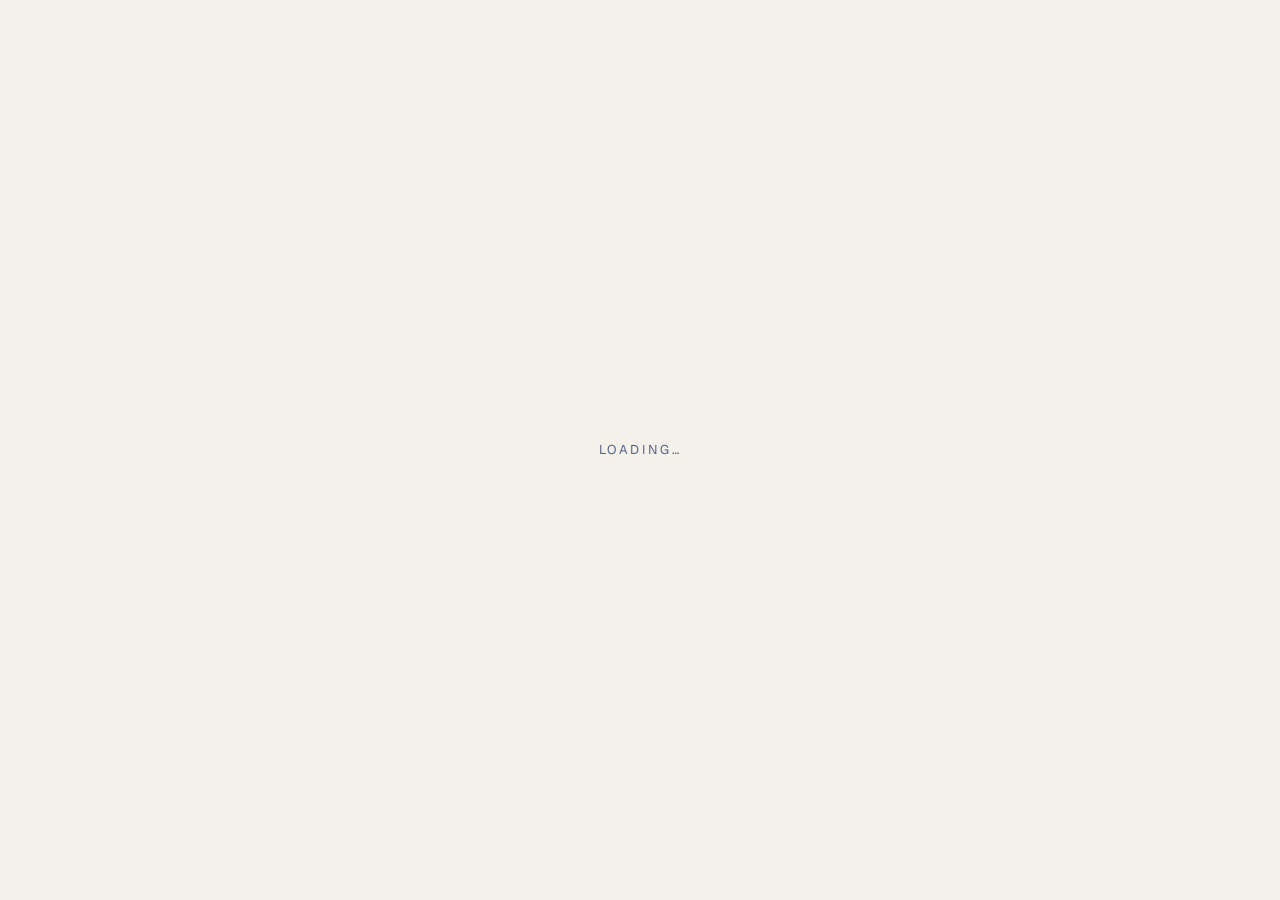
==== index.html @ 28b661fb "Portfolio site for Dr. Jerry Mathew Cinematic Three.js landing page (desktop), stacked layout (phone" ====
<!DOCTYPE html>
<html lang="en">
	<head>
		<meta charset="utf-8">
		<meta name="viewport" content="width=device-width, initial-scale=1">
		<title>Dr. Jerry Mathew | Orthopaedic surgeon and public leader</title>
		<meta name="description" content="Dr. Jerry Mathew: orthopaedic surgeon and public leader in Kerala.">
		<meta property="og:title" content="Dr. Jerry Mathew | Orthopaedic surgeon and public leader">
		<meta property="og:description" content="Dr. Jerry Mathew: orthopaedic surgeon and public leader in Kerala.">
		<meta property="og:type" content="website">
		<link rel="preconnect" href="https://fonts.googleapis.com"><link rel="preconnect" href="https://fonts.gstatic.com" crossorigin>
		<link rel="stylesheet" href="https://fonts.googleapis.com/css2?family=Fraunces:opsz,wght@9..144,400;9..144,500;9..144,600&family=Geist:wght@400;500;600&display=swap">
		<link rel="icon" href="data:image/svg+xml,%3Csvg xmlns='http://www.w3.org/2000/svg' viewBox='0 0 64 64'%3E%3Crect width='64' height='64' rx='14' fill='%230b1f4a'/%3E%3Ctext x='32' y='43' font-family='Georgia,serif' font-size='30' fill='%23f4f1ea' text-anchor='middle'%3EJM%3C/text%3E%3C/svg%3E">
		<link rel="stylesheet" href="main.css">
	</head>

	<body>
		<a class="skip" href="#story">Skip to content</a>
		<header id="bar">
			<a class="brand" href="#intro">Dr. Jerry Mathew</a>
			<nav aria-label="Sections"><ul id="nav"></ul></nav>
			<span id="progress" aria-hidden="true"></span>
		</header>

		<div id="stage" aria-hidden="true"></div>
		<div class="vignette" aria-hidden="true"></div>
		<main id="story"></main>
		<div id="scroll-height" aria-hidden="true"></div>
		<div id="loader" role="status">Loading…</div>
		<noscript><p class="noscript">This portfolio needs JavaScript to render its content.</p></noscript>

		<script type="importmap">
			{
				"imports": {
					"three": "https://unpkg.com/three@0.170.0/build/three.module.js",
					"lenis": "https://unpkg.com/lenis@1.1.18/dist/lenis.mjs"
				}
			}
		</script>
		<script type="module" src="main.js"></script>
	</body>
</html>
---- main.css ----
:root {
	--bg: #f4f1ea;
	--fg: #0b1f4a;
	--mute: #52628a;
	--line: rgba(11, 31, 74, 0.16);
	--accent: #2a56c6;
	--serif: "Iowan Old Style", "Palatino Linotype", Palatino, Georgia, serif;
	--sans: system-ui, -apple-system, "Segoe UI", Roboto, sans-serif;
}

* { box-sizing: border-box; margin: 0; padding: 0; }
html { background: var(--bg); color-scheme: light; }
body { background: var(--bg); color: var(--fg); font: 17px/1.6 var(--sans); overflow-x: hidden; -webkit-font-smoothing: antialiased; }
a { color: inherit; text-decoration-color: var(--line); text-underline-offset: 0.25em; }
a:hover { text-decoration-color: var(--accent); }
:focus-visible { outline: 2px solid var(--accent); outline-offset: 3px; }
h1, h2, h3 { font-family: var(--serif); font-weight: 400; line-height: 1.05; letter-spacing: -0.01em; }
h1 { font-size: clamp(3rem, 7vw, 6.5rem); }
h2 { font-size: clamp(2rem, 3.6vw, 3.4rem); margin-bottom: 1.2rem; }
h2.big { font-size: clamp(3rem, 6vw, 5.5rem); }
h3 { font-size: clamp(1.6rem, 2.6vw, 2.4rem); }
p + p, .copy > * + * { margin-top: 1rem; }
.eyebrow, .period, .cue { font: 600 0.72rem/1.4 var(--sans); letter-spacing: 0.18em; text-transform: uppercase; color: var(--accent); }
.lede { font-family: var(--serif); font-size: clamp(1.2rem, 1.8vw, 1.6rem); color: var(--fg); }
.sr-only { position: absolute; width: 1px; height: 1px; overflow: hidden; clip: rect(0 0 0 0); white-space: nowrap; }
.skip { position: fixed; left: 1rem; top: -4rem; z-index: 100; background: var(--fg); color: var(--bg); padding: 0.5rem 1rem; }
.skip:focus { top: 1rem; }
.noscript { padding: 2rem; }

button { font: inherit; color: var(--fg); background: none; border: 1px solid var(--line); padding: 0.55rem 1.1rem; cursor: pointer; transition: border-color 0.2s, color 0.2s; }
button:hover { border-color: var(--accent); color: var(--accent); }

.links, .tags { list-style: none; display: flex; flex-wrap: wrap; gap: 0.4rem 1.4rem; }
.tags li { color: var(--mute); font-size: 0.9rem; }
.tags li::before { content: "/ "; color: var(--accent); }
.tech, .role { color: var(--mute); font-size: 0.92rem; }
.actions { display: flex; flex-wrap: wrap; align-items: center; gap: 1rem 1.6rem; margin-top: 1.2rem; }
.xp { list-style: none; }
.xp li + li { margin-top: 1.6rem; }
.xp h3 { font-size: 1.4rem; margin: 0.2rem 0 0.5rem; }

/* header */
#bar { position: fixed; inset: 0 0 auto 0; z-index: 20; display: flex; align-items: center; gap: 1.5rem; padding: 1.2rem clamp(1rem, 4vw, 3rem); font-size: 0.8rem; letter-spacing: 0.08em; text-transform: uppercase; background: linear-gradient(var(--bg), transparent); }
#bar a { text-decoration: none; }
.brand { margin-right: auto; font-family: var(--serif); font-size: 1.1rem; letter-spacing: 0; text-transform: none; }
#nav { display: flex; gap: 1.6rem; list-style: none; }
#nav a { color: var(--mute); transition: color 0.2s; }
#nav a:hover, #nav a[aria-current] { color: var(--fg); }
.mode { color: var(--mute); }
.mode[hidden] { display: none; }
#progress { position: absolute; left: 0; right: 0; bottom: 0; height: 1px; background: var(--accent); transform: scaleX(0); transform-origin: left; display: none; }

#loader { position: fixed; inset: 0; z-index: 50; display: grid; place-items: center; background: var(--bg); color: var(--mute); font-size: 0.8rem; letter-spacing: 0.2em; text-transform: uppercase; transition: opacity 0.6s; }
#loader.done { opacity: 0; pointer-events: none; }

/* plain version (default / mobile / reduced motion) */
#stage, .vignette, #scroll-height { display: none; }
#story { max-width: 62rem; margin: 0 auto; padding: 7rem clamp(1rem, 5vw, 3rem) 4rem; }
#nav { display: none; }
.panel { padding: 4rem 0; border-top: 1px solid var(--line); }
.panel:first-child { border-top: 0; padding-top: 1rem; }
.cue { display: none; }
.portrait { margin-top: 2rem; max-width: 22rem; }
.portrait img { width: 100%; height: auto; display: block; }
.project { padding: 2.5rem 0; }
.project + .project { border-top: 1px solid var(--line); }
.project .media { margin-bottom: 1.2rem; }
.media img { width: 100%; height: auto; aspect-ratio: 16 / 10; object-fit: cover; display: block; background: #151517; }
.project-body { margin-top: 1rem; max-width: 40rem; }

dialog { margin: auto; width: min(46rem, calc(100vw - 2rem)); max-height: 90vh; overflow: auto; background: #121214; color: var(--fg); border: 1px solid var(--line); padding: clamp(1.2rem, 4vw, 2.5rem); }
dialog::backdrop { background: rgba(0, 0, 0, 0.75); }
dialog .media { margin: 1.2rem 0; }
dialog dl { display: grid; grid-template-columns: max-content 1fr; gap: 0.3rem 1.2rem; margin: 1.2rem 0; }
dialog dt { color: var(--accent); font-size: 0.75rem; letter-spacing: 0.14em; text-transform: uppercase; }
dialog .close { position: absolute; top: 0.8rem; right: 0.8rem; padding: 0.3rem 0.7rem; }

@media (min-width: 700px) {
	#nav { display: flex; }
	.panel[id="intro"] .portrait { max-width: 26rem; }
}

/* cinematic version */
.fx body { background: var(--bg); }
.fx #stage { display: block; position: fixed; inset: 0; }
.fx #stage canvas { display: block; }
.fx .vignette { display: block; position: fixed; inset: 0; pointer-events: none; background: radial-gradient(ellipse at 50% 45%, transparent 55%, rgba(0, 0, 0, 0.55) 100%); }
.fx #scroll-height { display: block; height: 1900vh; pointer-events: none; }
.fx #progress { display: block; }
.fx #story { position: fixed; inset: 0; max-width: none; margin: 0; padding: 0; pointer-events: none; }
.fx .panel { position: fixed; inset: 0; display: flex; align-items: center; padding: 5rem 6vw 3rem; border: 0; opacity: 0; visibility: hidden; will-change: opacity, transform; }
.fx .panel .copy { pointer-events: auto; width: min(34rem, 38vw); }
.fx .panel--left { justify-content: flex-start; }
.fx .panel--right { justify-content: flex-end; }
.fx #intro .copy > * { text-shadow: 0 1px 24px rgba(0, 0, 0, 0.6); }
.fx .cue { margin-top: 3rem; color: var(--mute); }
.fx .panel--work { align-items: flex-end; padding: 0; pointer-events: none; opacity: 1; }
.fx .project { position: fixed; left: 32vw; right: 5vw; bottom: 7vh; display: grid; grid-template-columns: 1fr 1.25fr; gap: 1rem 3rem; align-items: start; padding: 0; border: 0; opacity: 0; visibility: hidden; pointer-events: auto; will-change: opacity, transform; }
.fx .project-head { grid-column: 1; }
.fx .project-body { grid-column: 2; margin: 0; max-width: none; font-size: 0.98rem; }
.fx .project-body .actions { margin-top: 0.9rem; }

@media (prefers-reduced-motion: reduce) {
	* { transition: none !important; scroll-behavior: auto !important; }
}

/* long panels must fit short desktop windows */
.fx .xp li + li { margin-top: 0.9rem; }
.fx .xp h3 { font-size: 1.1rem; margin: 0.1rem 0 0.25rem; line-height: 1.2; }
.fx .xp p { font-size: 0.88rem; line-height: 1.45; margin: 0; }
.fx h2 { margin-bottom: 0.8rem; }

/* life: gold accents, CTA, stats, ticker, entrance */
h1 { background: linear-gradient(95deg, #fff 30%, #f6d58a 100%); -webkit-background-clip: text; background-clip: text; color: transparent; }
.fx #intro .copy > h1 { text-shadow: none; }
.fx .vignette { background: radial-gradient(ellipse at 50% 45%, transparent 60%, rgba(2, 6, 14, 0.5) 100%); }
#bar { background: linear-gradient(rgba(7, 17, 31, 0.85), transparent); }
#nav a[aria-current] { color: var(--accent); }
#progress { background: linear-gradient(90deg, var(--accent), #3ac1b0); height: 2px; }
.cta { display: inline-flex; align-items: center; gap: 0.6rem; padding: 0.55rem 1.1rem; border-radius: 999px; background: var(--accent); color: #111 !important; font-weight: 600; text-decoration: none; letter-spacing: 0.04em; text-transform: none; font-size: 0.85rem; transition: transform 0.2s, box-shadow 0.2s; }
.cta:hover { transform: translateY(-2px); box-shadow: 0 8px 28px rgba(240, 184, 74, 0.45); }
.cta i { width: 0.55rem; height: 0.55rem; border-radius: 50%; background: #1c8f4a; box-shadow: 0 0 0 0 rgba(28, 143, 74, 0.7); animation: pulse 1.8s infinite; }
.cta.big { padding: 0.8rem 1.6rem; font-size: 1rem; margin-top: 0.4rem; }
@keyframes pulse { 70% { box-shadow: 0 0 0 10px rgba(28, 143, 74, 0); } 100% { box-shadow: 0 0 0 0 rgba(28, 143, 74, 0); } }
.stats { list-style: none; display: flex; flex-wrap: wrap; gap: 0.8rem 2rem; margin-top: 1.4rem; }
.stats strong { display: block; font: 400 clamp(1.5rem, 2.4vw, 2.2rem)/1.1 var(--serif); color: var(--accent); font-variant-numeric: tabular-nums; }
.stats span { font-size: 0.72rem; letter-spacing: 0.14em; text-transform: uppercase; color: var(--mute); }
.ticker { position: fixed; left: 0; right: 0; bottom: 0; z-index: 15; overflow: hidden; padding: 0.55rem 0; font-size: 0.72rem; letter-spacing: 0.16em; text-transform: uppercase; color: var(--mute); background: rgba(7, 17, 31, 0.78); border-top: 1px solid var(--line); pointer-events: none; }
.ticker-track { display: flex; width: max-content; animation: ticker 60s linear infinite; }
.ticker ul { display: flex; list-style: none; }
.ticker li { white-space: nowrap; padding: 0 1.6rem; }
.ticker li::after { content: "✦"; margin-left: 3.2rem; color: var(--accent); }
@keyframes ticker { to { transform: translateX(-50%); } }
.fx .project { bottom: 9vh; }
.fx #story .panel { padding-bottom: 4rem; }
#story { padding-bottom: 6rem; }

@keyframes rise { from { opacity: 0; transform: translateY(26px); } to { opacity: 1; transform: none; } }
.fx #intro .copy > * { opacity: 0; }
.fx body.ready #intro .copy > * { animation: rise 0.9s cubic-bezier(0.2, 0.7, 0.2, 1) forwards; }
.ready #intro .copy > :nth-child(2) { animation-delay: 0.1s; } .ready #intro .copy > :nth-child(3) { animation-delay: 0.25s; }
.ready #intro .copy > :nth-child(4) { animation-delay: 0.4s; } .ready #intro .copy > :nth-child(5) { animation-delay: 0.55s; }
.ready #intro .copy > :nth-child(6) { animation-delay: 0.7s; }
@media (max-width: 700px) { #bar .cta { display: none; } .ticker { font-size: 0.65rem; } }
@media (prefers-reduced-motion: reduce) { .ticker-track, .cta i { animation: none !important; } }
.fx h1 { font-size: clamp(2.6rem, 5vw, 4.8rem); }
.fx .stats { gap: 0.6rem 1.4rem; margin-top: 1rem; }
.fx .panel { padding-top: 5.5rem; }
.fx .lede { font-size: clamp(1.05rem, 1.5vw, 1.35rem); }
.fx #intro .copy { width: min(38rem, 44vw); }
.fx .stats strong { font-size: 1.35rem; white-space: nowrap; }
.fx .project-body p { color: var(--fg); }

/* pearl white + navy */
h1 { background: linear-gradient(95deg, #0b1f4a 30%, #2a56c6 100%); -webkit-background-clip: text; background-clip: text; color: transparent; }
.fx #intro .copy > * { text-shadow: none; }
.fx .vignette { background: radial-gradient(ellipse at 50% 45%, transparent 62%, rgba(11, 31, 74, 0.1) 100%); }
#bar { background: linear-gradient(rgba(244, 241, 234, 0.92), rgba(244, 241, 234, 0)); }
#nav a[aria-current] { color: var(--fg); box-shadow: 0 2px 0 var(--accent); }
#progress { background: linear-gradient(90deg, #0b1f4a, #2a56c6); }
.cta { background: var(--fg); color: var(--bg) !important; }
.cta:hover { box-shadow: 0 8px 26px rgba(11, 31, 74, 0.3); }
.cta.ghost { background: transparent; color: var(--fg) !important; border: 1px solid var(--fg); }
.ctas { display: flex; flex-wrap: wrap; gap: 0.7rem; }
.stats strong { color: var(--accent); }
.ticker { background: #0b1f4a; color: #e9e6dc; border-top: 0; }
.ticker li::after { color: #8fb0ff; }
dialog { background: #fbfaf6; color: var(--fg); }
dialog::backdrop { background: rgba(11, 31, 74, 0.6); }
.media img { background: #dfe3ec; }
blockquote { font: italic 400 1.15rem/1.4 var(--serif); border-left: 3px solid var(--accent); padding-left: 1rem; margin-bottom: 1rem; }
.cards { list-style: none; display: grid; grid-template-columns: 1fr 1fr; gap: 0.8rem 1.4rem; }
.cards strong { display: block; font: 400 1.05rem/1.2 var(--serif); }
.cards span { display: block; font-size: 0.82rem; line-height: 1.4; color: var(--mute); }
.story { border-left: 3px solid var(--accent); padding-left: 0.9rem; font-size: 0.9rem; }
.press { list-style: none; font-size: 0.88rem; margin-top: 1rem; }
.press em { color: var(--accent); font-style: normal; font-weight: 600; }
.fx #expertise .copy, .fx #recognition .copy { width: min(35rem, 44vw); }
.fx blockquote { font-size: 1rem; }
.fx .cards { gap: 0.6rem 1.2rem; }
.fx .copy > * + * { margin-top: 0.7rem; }

.icons { list-style: none; display: flex; flex-wrap: wrap; gap: 0.7rem; }
a.icon { width: 2.9rem; height: 2.9rem; border-radius: 50%; border: 1px solid var(--fg); display: grid; place-items: center; text-decoration: none; transition: background 0.2s, color 0.2s, transform 0.2s; }
a.icon svg { width: 1.25rem; height: 1.25rem; fill: none; stroke: currentColor; stroke-width: 1.7; stroke-linecap: round; stroke-linejoin: round; }
a.icon:hover, a.icon:focus-visible { background: var(--fg); color: var(--bg); transform: translateY(-3px); }

.dash { list-style: none; display: grid; grid-template-columns: repeat(4, 1fr); gap: 1.4rem 1.6rem; margin-top: 1.4rem; }
.dash li { border-top: 2px solid var(--accent); padding-top: 0.7rem; }
.dash strong { display: block; font: 400 clamp(1.8rem, 3vw, 2.8rem)/1.05 var(--serif); font-variant-numeric: tabular-nums; white-space: nowrap; }
.dash span { font-size: 0.74rem; letter-spacing: 0.12em; text-transform: uppercase; color: var(--mute); }
.fx #dashboard .copy { width: min(44rem, 52vw); }
.fx .dash strong { font-size: clamp(1.5rem, 2.4vw, 2.3rem); }
.more { font-size: 0.85rem; color: var(--mute); }
@media (max-width: 700px) { .dash { grid-template-columns: repeat(2, 1fr); } }
@media (max-width: 1250px) { #nav { gap: 1rem; } #nav a { font-size: 0.72rem; } }

/* redesign pass: type, calm UI, press states */
:root { --serif: "Fraunces", "Iowan Old Style", Georgia, serif; --sans: "Geist", system-ui, -apple-system, "Segoe UI", sans-serif; }
h1, h2, h3 { text-wrap: balance; letter-spacing: -0.02em; font-weight: 500; }
p { text-wrap: pretty; }
h1 { background: none; color: var(--fg); -webkit-text-fill-color: currentColor; font-weight: 500; }
.eyebrow, .period { text-transform: none; letter-spacing: 0.02em; font: 500 0.9rem/1.4 var(--sans); color: var(--accent); }
.stats span, .dash span { text-transform: none; letter-spacing: 0.01em; font-size: 0.85rem; }
#bar { flex-wrap: nowrap; white-space: nowrap; letter-spacing: 0; text-transform: none; font-size: 0.9rem; max-height: 80px; }
#nav a, .mode { text-transform: none; letter-spacing: 0; }
.cta i, .ticker, .cue { display: none !important; }
.cta:active, button:active, a.icon:active { transform: scale(0.98); }
.text-link { color: var(--fg); font-weight: 500; text-decoration: underline; text-decoration-color: var(--accent); text-underline-offset: 0.3em; text-decoration-thickness: 2px; transition: color 0.2s; }
.text-link:hover { color: var(--accent); }
.ctas { align-items: center; gap: 0.7rem 1.6rem; }
html:not(.fx) { scroll-behavior: smooth; }
.tag { padding: 0; border-radius: 0; background: none; font: 500 0.85rem/1.3 var(--sans); letter-spacing: 0.01em; text-transform: none; color: var(--accent); }
.peace { background: #0b1f4a; }
.peace .eyebrow { color: #aebfe8; }
.fx #story .panel { padding-bottom: 2.5rem; }
.ready .fx #intro .copy > *, .fx body.ready #intro .copy > * { animation-name: rise; }

/* secondary pages */
.card { background: rgba(11, 31, 74, 0.045); border: 0; box-shadow: none; border-radius: 1rem; }
.card:hover { transform: none; box-shadow: none; background: rgba(11, 31, 74, 0.08); }
.card .num { display: none; }
.rows { display: grid; gap: 0; }
.row { display: grid; grid-template-columns: 5fr 7fr; gap: 2rem 4rem; align-items: start; padding: 3.5rem 0; }
.row:nth-child(even) { grid-template-columns: 7fr 5fr; }
.row:nth-child(even) .row-title { order: 2; }
.row h3 { font-size: clamp(1.8rem, 3.2vw, 2.8rem); margin-top: 0.5rem; line-height: 1.08; }
.row-text { font-size: 1.15rem; max-width: 36rem; color: var(--mute); padding-top: 1.6rem; }
.stagger { display: grid; grid-template-columns: 1fr 1fr; gap: 1.4rem; }
.stagger .card:nth-child(even) { margin-top: 3rem; }
.asym { display: grid; grid-template-columns: 1.35fr 1fr; gap: 1.4rem; }
.asym .card:first-child { grid-row: span 2; justify-content: center; padding: clamp(1.8rem, 4vw, 3.4rem); }
.asym .card:first-child h3 { font-size: clamp(1.8rem, 3vw, 2.6rem); }
.asym .card:first-child p:not(.tag) { font-size: 1.1rem; }
@media (max-width: 800px) { .row, .row:nth-child(even) { grid-template-columns: 1fr; } .row:nth-child(even) .row-title { order: 0; } .stagger, .asym { grid-template-columns: 1fr; } .stagger .card:nth-child(even) { margin-top: 0; } .asym .card:first-child { grid-row: auto; } }

/* motion pass */
.fx body.ready #intro .copy > * { animation-fill-mode: backwards; } /* entrance plays, then the scroll-driven reveal takes over */
.fx .panel .copy > * { will-change: opacity, transform; }
@view-transition { navigation: auto; }
#bar { view-transition-name: site-bar; }
::view-transition-old(root) { animation: 0.32s cubic-bezier(0.76, 0, 0.24, 1) both vt-out; }
::view-transition-new(root) { animation: 0.55s cubic-bezier(0.16, 1, 0.3, 1) both vt-in; }
@keyframes vt-out { to { opacity: 0; transform: translateY(-14px); } }
@keyframes vt-in { from { opacity: 0; transform: translateY(18px); } }
@media (prefers-reduced-motion: reduce) { @view-transition { navigation: none; } }

/* impact: large portrait on the left, one initiative at a time on the right */
.fx .project { left: auto; right: 6vw; top: 0; bottom: 0; width: min(33rem, 40vw); display: flex; flex-direction: column; justify-content: center; gap: 1.1rem; padding-top: 3rem; }
.fx .project-head, .fx .project-body { grid-column: auto; margin: 0; }
.fx .project-head h3 { font-size: clamp(2.2rem, 4.2vw, 3.8rem); line-height: 1.02; margin: 0.3rem 0; }
.fx .project .role { font-size: 0.95rem; color: var(--mute); }
.fx .project-body { font-size: 1.05rem; }
.figure { display: flex; align-items: baseline; gap: 0.9rem; margin-top: 1.2rem; }
.figure strong { font: 500 clamp(3.2rem, 6vw, 5rem)/1 var(--serif); color: var(--accent); font-variant-numeric: tabular-nums; }
.figure span { font-size: 0.95rem; color: var(--mute); max-width: 10rem; line-height: 1.3; }

/* plain version on phones: solid header so it never overprints the text, comfortable tap targets */
html:not(.fx) #bar { background: rgba(244, 241, 234, 0.97); border-bottom: 1px solid var(--line); }
html:not(.fx) .brand { display: inline-block; padding: 0.7rem 0; }
html:not(.fx) .text-link, html:not(.fx) .more a, html:not(.fx) .links a, html:not(.fx) .lede a { display: inline-block; padding: 0.75rem 0; }
html:not(.fx) .more { display: flex; flex-wrap: wrap; gap: 0 1.2rem; }

/* phone menu: a scrollable strip of section links under the brand */
@media (max-width: 699px) {
	html:not(.fx) #bar { flex-wrap: wrap; max-height: none; gap: 0 1rem; padding-bottom: 0; }
	html:not(.fx) #bar nav { order: 3; width: 100%; overflow-x: auto; scrollbar-width: none; }
	html:not(.fx) #nav { display: flex; gap: 1.5rem; white-space: nowrap; }
	html:not(.fx) #nav a { display: inline-block; padding: 0.7rem 0; font-size: 0.9rem; }
	html:not(.fx) #story { padding-top: 9rem; }
}

html:not(.fx) .panel { scroll-margin-top: 8rem; } /* anchors land below the fixed header */

/* plain version: portrait beside the text, alternating sides */
html:not(.fx) .panel.has-img { display: grid; grid-template-columns: minmax(0, 1.35fr) minmax(0, 1fr); gap: 1.5rem clamp(1.5rem, 4vw, 3rem); align-items: center; }
html:not(.fx) .panel.has-img.flip .copy { order: 2; }
html:not(.fx) .panel.has-img .portrait { margin: 0; max-width: none; }
@media (max-width: 559px) {
	html:not(.fx) .panel.has-img { grid-template-columns: 1fr; }
	html:not(.fx) .panel.has-img.flip .copy { order: 0; }
	html:not(.fx) .panel.has-img .portrait { max-width: 15rem; }
	html:not(.fx) .panel.has-img.flip .portrait { justify-self: end; }
}

@media (min-width: 560px) { html:not(.fx) .panel.has-img.flip { grid-template-columns: minmax(0, 1fr) minmax(0, 1.35fr); } }

/* plain version on wide screens: roomier container, heading sized to sit beside the portrait */
@media (min-width: 900px) {
	html:not(.fx) #story { max-width: 76rem; }
	html:not(.fx) .panel.has-img h1 { font-size: clamp(2.8rem, 5vw, 4.6rem); }
	html:not(.fx) .panel.has-img .portrait img { max-height: 34rem; width: auto; margin-inline: auto; display: block; }
}
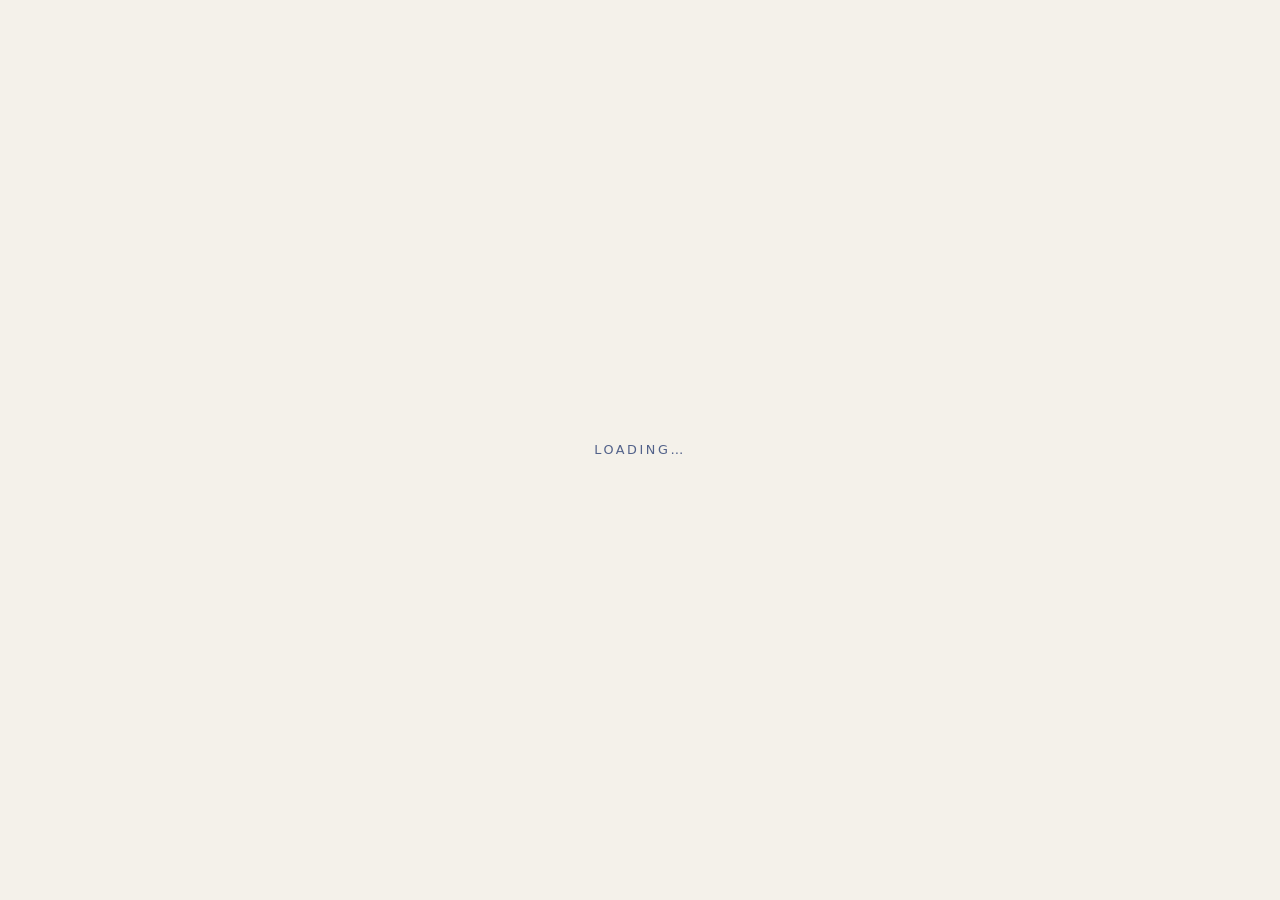
==== commit 82542c07: "SEO and security hardening Meta and social tags, Physician JSON-LD, no-JS fallback content, robots.t" ====
--- a/index.html
+++ b/index.html
@@ -2,16 +2,47 @@
 <html lang="en">
 	<head>
 		<meta charset="utf-8">
+		<meta http-equiv="Content-Security-Policy" content="default-src 'self'; script-src 'self' 'sha256-cGqJSSeBNWCeWRhdK1h5JLbdA0lMvMI+OBo0mc9pmWI=' https://unpkg.com; style-src 'self' https://fonts.googleapis.com; style-src-attr 'unsafe-inline'; font-src https://fonts.gstatic.com; img-src 'self' data: blob:; connect-src 'self'; object-src 'none'; base-uri 'none'; form-action 'none'">
 		<meta name="viewport" content="width=device-width, initial-scale=1">
 		<title>Dr. Jerry Mathew | Orthopaedic surgeon and public leader</title>
-		<meta name="description" content="Dr. Jerry Mathew: orthopaedic surgeon and public leader in Kerala.">
+		<meta name="description" content="Dr. Jerry Mathew is an orthopaedic surgeon and public leader in Kattanam, Kerala: joint replacement, robotic knee surgery, arthroscopy, trauma and spine care.">
+		<meta property="og:type" content="website">
+		<meta property="og:locale" content="en_IN">
 		<meta property="og:title" content="Dr. Jerry Mathew | Orthopaedic surgeon and public leader">
-		<meta property="og:description" content="Dr. Jerry Mathew: orthopaedic surgeon and public leader in Kerala.">
-		<meta property="og:type" content="website">
+		<meta property="og:description" content="Dr. Jerry Mathew is an orthopaedic surgeon and public leader in Kattanam, Kerala: joint replacement, robotic knee surgery, arthroscopy, trauma and spine care.">
+		<meta name="twitter:card" content="summary">
+		<meta name="theme-color" content="#f4f1ea">
 		<link rel="preconnect" href="https://fonts.googleapis.com"><link rel="preconnect" href="https://fonts.gstatic.com" crossorigin>
 		<link rel="stylesheet" href="https://fonts.googleapis.com/css2?family=Fraunces:opsz,wght@9..144,400;9..144,500;9..144,600&family=Geist:wght@400;500;600&display=swap">
 		<link rel="icon" href="data:image/svg+xml,%3Csvg xmlns='http://www.w3.org/2000/svg' viewBox='0 0 64 64'%3E%3Crect width='64' height='64' rx='14' fill='%230b1f4a'/%3E%3Ctext x='32' y='43' font-family='Georgia,serif' font-size='30' fill='%23f4f1ea' text-anchor='middle'%3EJM%3C/text%3E%3C/svg%3E">
 		<link rel="stylesheet" href="main.css">
+		<script type="application/ld+json">{
+  "@context": "https://schema.org",
+  "@type": "Physician",
+  "name": "Dr. Jerry Mathew",
+  "jobTitle": "Orthopaedic surgeon and public leader",
+  "description": "Orthopaedic surgeon in Kattanam, Kerala: joint replacement, robotic knee surgery, arthroscopy and sports medicine, trauma, shoulder and spine care.",
+  "medicalSpecialty": "Orthopedic",
+  "telephone": "+91 85909 36816",
+  "email": "drjerryortho@gmail.com",
+  "address": {
+    "@type": "PostalAddress",
+    "streetAddress": "St. Thomas Mission Hospital, Kattanam",
+    "addressLocality": "Alappuzha",
+    "addressRegion": "Kerala",
+    "postalCode": "690503",
+    "addressCountry": "IN"
+  },
+  "sameAs": [
+    "https://www.instagram.com/dr.jerry_mathew_",
+    "https://www.facebook.com/jerry.mathew.812798",
+    "https://myjanani.in"
+  ],
+  "alumniOf": [
+    "Rajiv Gandhi University of Health Sciences",
+    "Manipal University"
+  ]
+}</script>
 	</head>
 
 	<body>
@@ -27,14 +58,25 @@
 		<main id="story"></main>
 		<div id="scroll-height" aria-hidden="true"></div>
 		<div id="loader" role="status">Loading…</div>
-		<noscript><p class="noscript">This portfolio needs JavaScript to render its content.</p></noscript>
+		<noscript>
+			<h1>Dr. Jerry Mathew</h1>
+			<p>Orthopaedic surgeon and public leader, Kattanam, Kerala.</p>
+			<p>Bridging clinical excellence in orthopaedics with a transformative vision for social development and youth empowerment in Kerala.</p>
+			<p>Joint replacement, robotic knee replacement, arthroscopy and sports medicine, trauma and complex fracture surgery, shoulder surgery and spine care.</p>
+			<p>St. Thomas Mission Hospital, Kattanam, Alappuzha, Kerala 690503. Mon to Sat, 9:00 AM to 1:00 PM. Phone and WhatsApp +91 85909 36816. Email drjerryortho@gmail.com.</p>
+			<p><a href="treatments.html">Treatments and clinics</a> | <a href="service.html">Public service and vision</a></p>
+		</noscript>
 
 		<script type="importmap">
 			{
-				"imports": {
-					"three": "https://unpkg.com/three@0.170.0/build/three.module.js",
-					"lenis": "https://unpkg.com/lenis@1.1.18/dist/lenis.mjs"
-				}
+			    "imports": {
+			        "three": "https://unpkg.com/three@0.170.0/build/three.module.js",
+			        "lenis": "https://unpkg.com/lenis@1.1.18/dist/lenis.mjs"
+			    },
+			    "integrity": {
+			        "https://unpkg.com/three@0.170.0/build/three.module.js": "sha384-GY5FqjttLCFRt/McQbyaVdCk2O1IQtOeX8Py6NfD89BIAsIyJFRl4UgSXrk2vXAk",
+			        "https://unpkg.com/lenis@1.1.18/dist/lenis.mjs": "sha384-DTUmM2HJA8H1qJ1vcJzumeGgL9wyvEx300Ht7u0PXHnEmFO2G/qWsSIH+7g0McCZ"
+			    }
 			}
 		</script>
 		<script type="module" src="main.js"></script>
